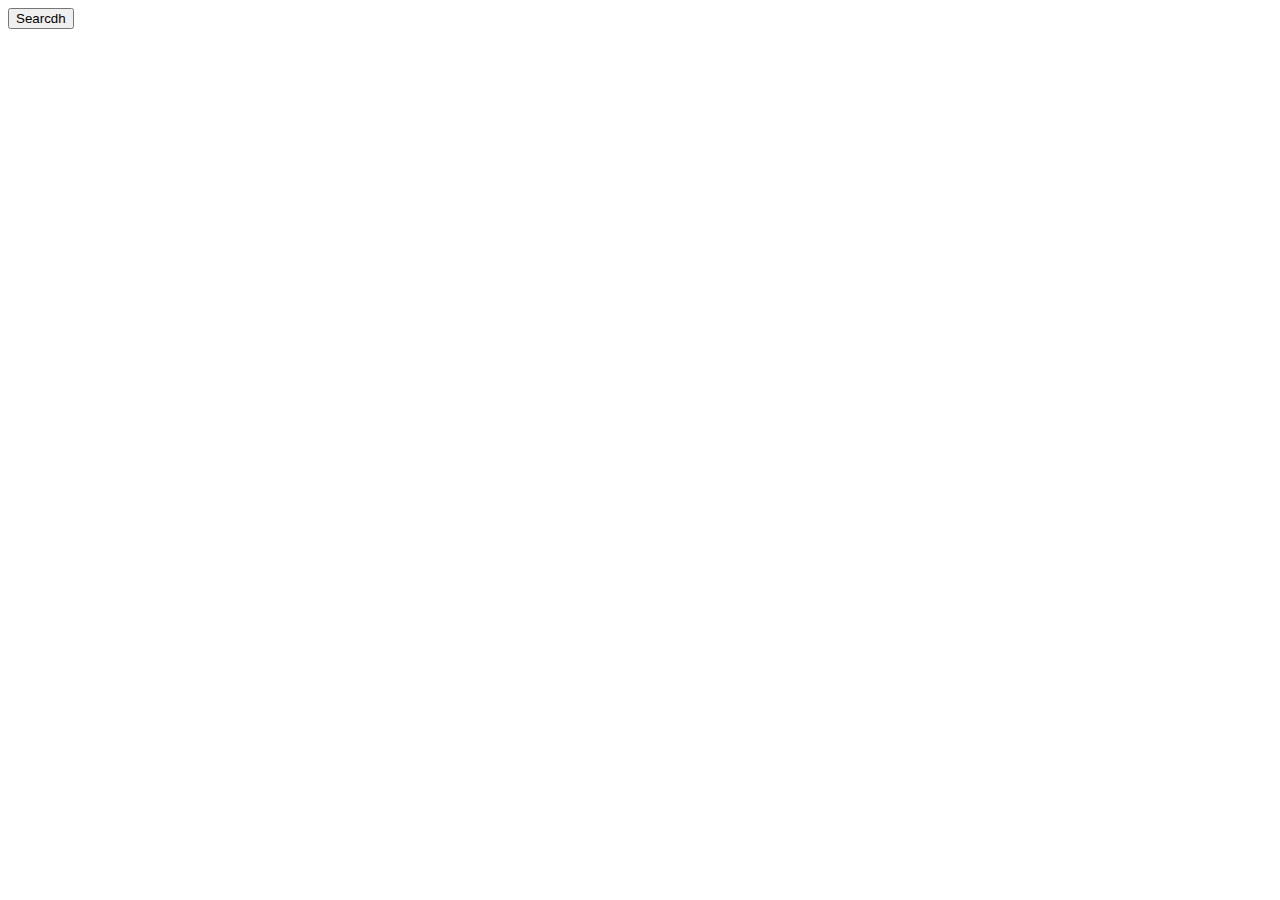
==== index.html @ ede60118 "testing js API calls" ====
<!DOCTYPE html>
<html lang="en">
<head>
    <meta charset="UTF-8">
    <meta http-equiv="X-UA-Compatible" content="IE=edge">
    <meta name="viewport" content="width=device-width, initial-scale=1.0">
    <link rel="stylesheet" href="./assets/css/style.css">
    <title>Document</title>
</head>
<body>
    <header>

    </header>
    <main>
        <div id="streaming-results-div">
            <button id="search-button">Searcdh</button>
        </div>
    </main>
    
    <script src="./assets/js/script.js"></script>
</body>
</html>
---- assets/css/style.css ----
#movie-details-div img {
    width: 25%;
    height: 25%;
}
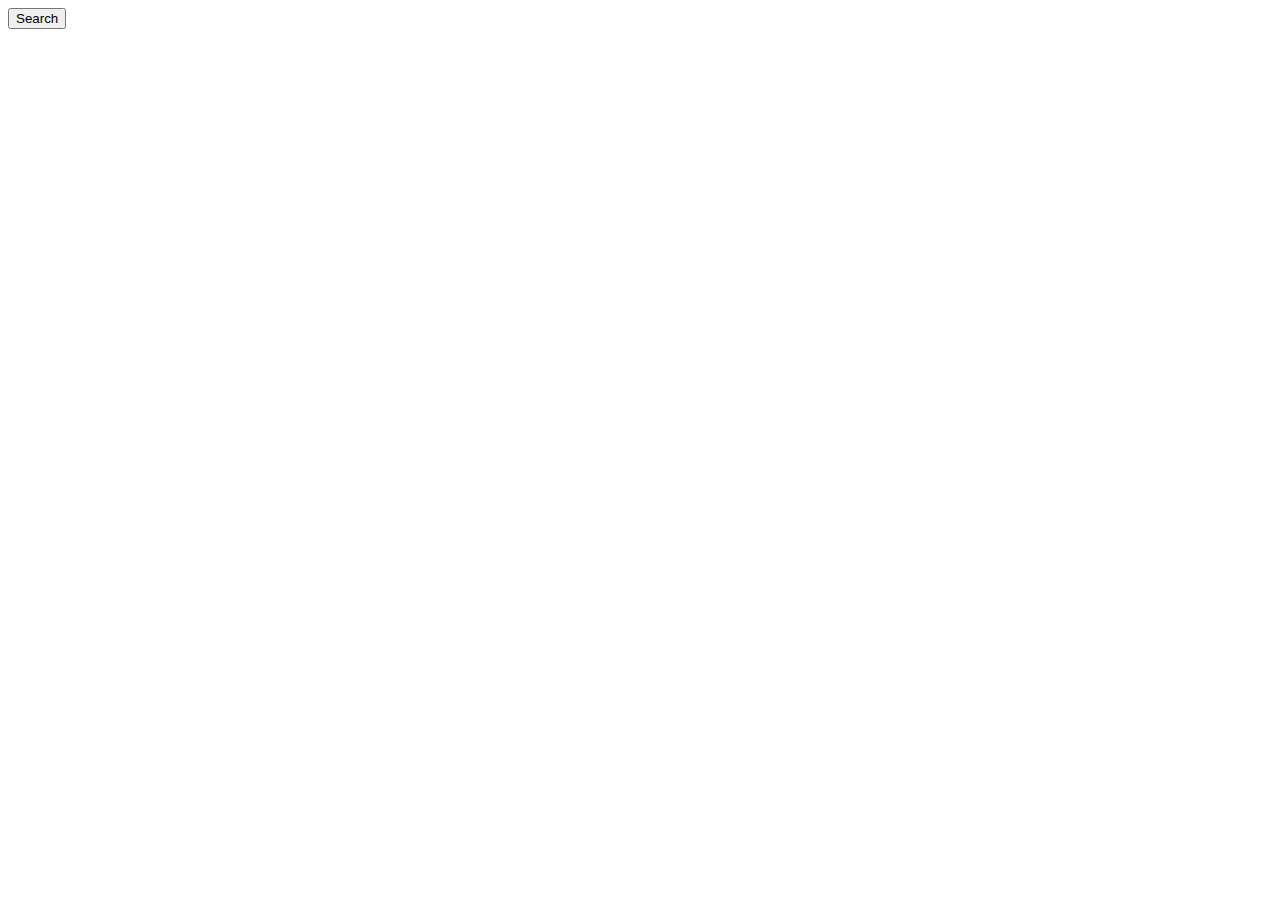
==== commit e8841e94: "fixed code to pull down NY Times reviews" ====
--- a/index.html
+++ b/index.html
@@ -13,10 +13,10 @@
     </header>
     <main>
         <div id="streaming-results-div">
-            <button id="search-button">Searcdh</button>
+            <button id="search-button">Search</button>
         </div>
     </main>
     
-    <script src="./assets/js/script.js"></script>
+    <script src="./assets/js/script2.js"></script>
 </body>
 </html>